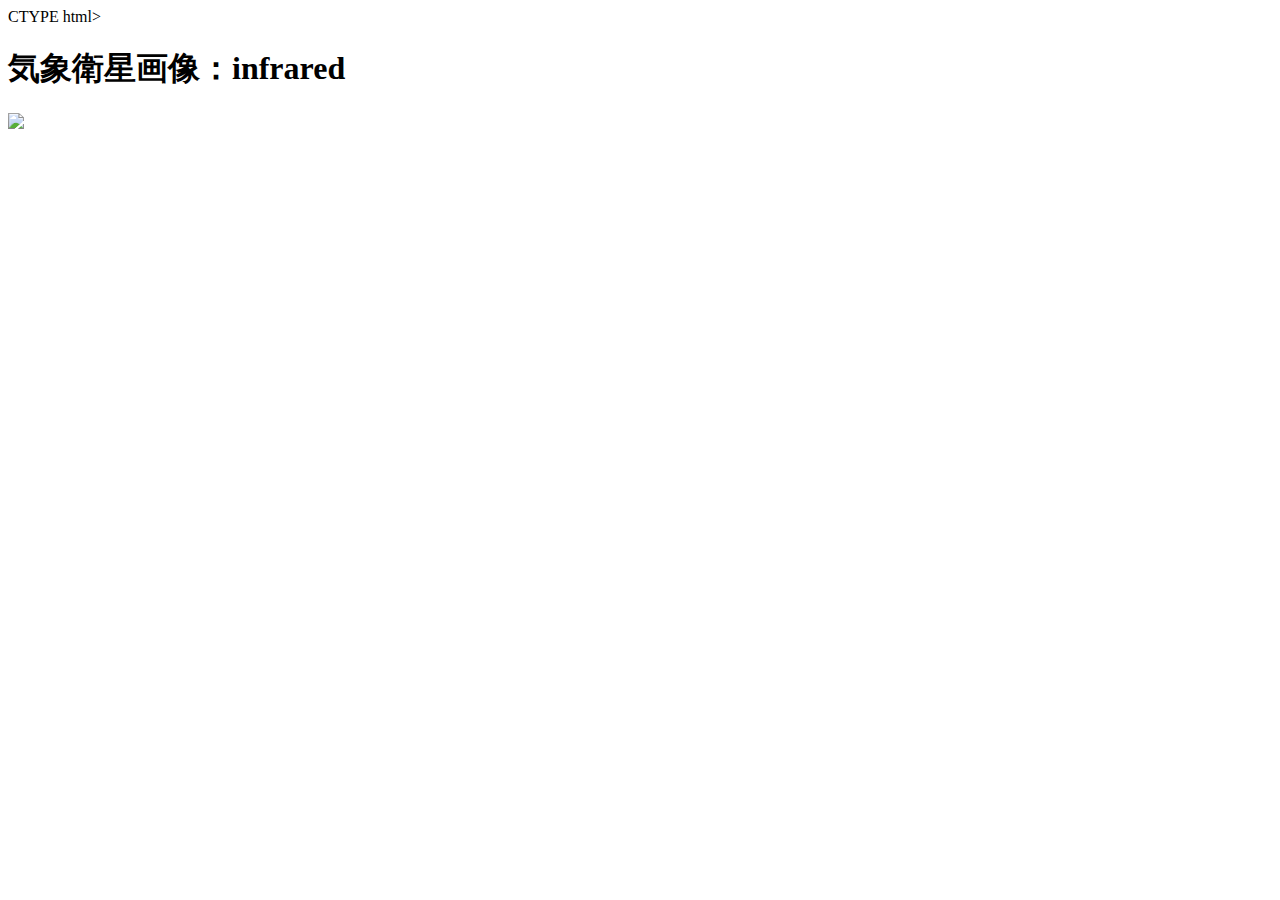
==== gms.html @ 44066fd5 "add file for the test." ====
CTYPE html>
<html>
<head>
	<title>気象衛星画像</title>
	<script language="javascript">
		var time	=new Date();
		var cnt_gms	=-1;
		var time_gms=time;
		time_gms.setDate(time_gms.getDate() -20/(24*60));
		
		
		function mkUrlGms(){
			var kind	="infrared";
			var mytime	=time_gms;
			
			cnt_gms		=cnt_gms+1;
			var mod		=cnt_gms % 3;
			
			if( mod==0 ){
				kind	="infrared";
			}else if( mod==1 ){
				kind	="visible";
			}else{
				kind	="watervapor";
			}
			document.getElementById("gms_name").innerHTML = kind;
			
			document.gms.src="http://www.jma.go.jp/jp/gms/imgs_c/0/" +kind +"/1/" +(mytime.getFullYear()) +("0" + (mytime.getMonth()+1)).slice(-2) +("0" + mytime.getDate()).slice(-2) +("0" + mytime.getHours()).slice(-2) +("0" + mytime.getMinutes()).slice(-2).substr(0,1) +"0-00.png";
		}
	</script>
</head>
<body onLoad="mkUrlGms()">
	<h1>気象衛星画像：<span id="gms_name">種類</span></h1>
	<img class="Tileimg" name="gms" src="" onclick="mkUrlGms()">
</body>
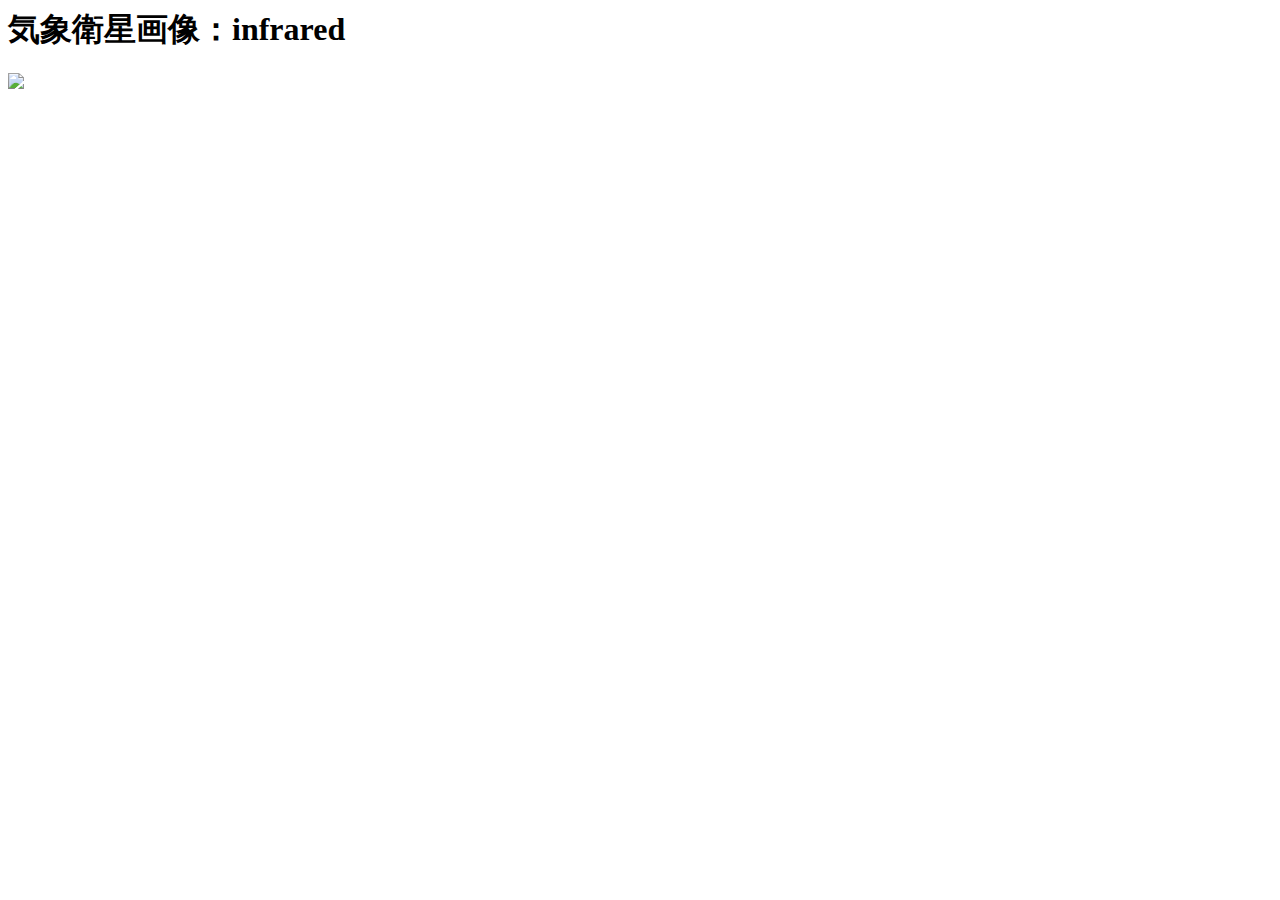
==== commit cb5b15fb: "修正" ====
--- a/gms.html
+++ b/gms.html
@@ -1,4 +1,4 @@
-CTYPE html>
+
 <html>
 <head>
 	<title>気象衛星画像</title>
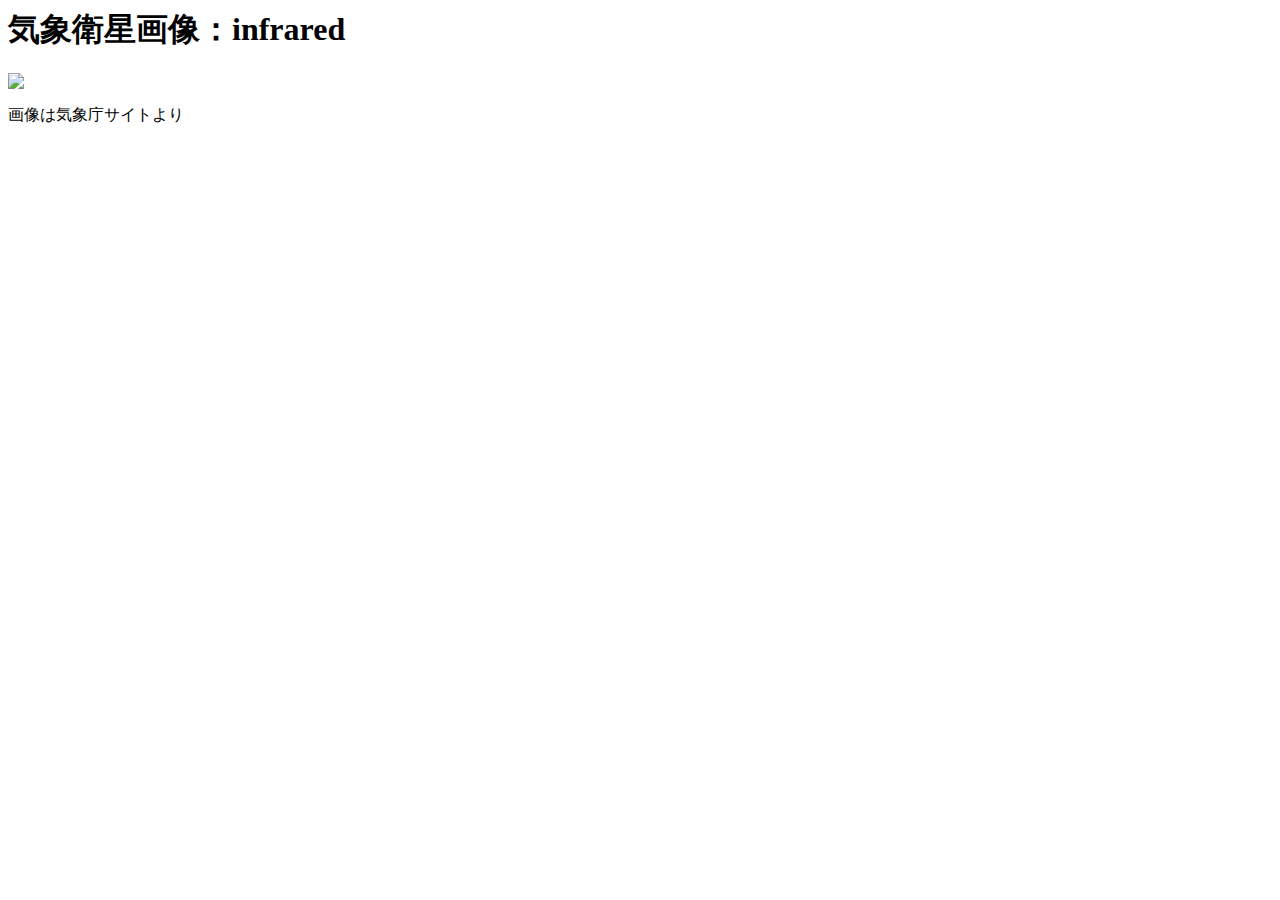
==== commit fe2ac32b: "出典追記" ====
--- a/gms.html
+++ b/gms.html
@@ -32,6 +32,7 @@
 <body onLoad="mkUrlGms()">
 	<h1>気象衛星画像：<span id="gms_name">種類</span></h1>
 	<img class="Tileimg" name="gms" src="" onclick="mkUrlGms()">
+	<p>画像は気象庁サイトより</p>
 </body>
 
 
